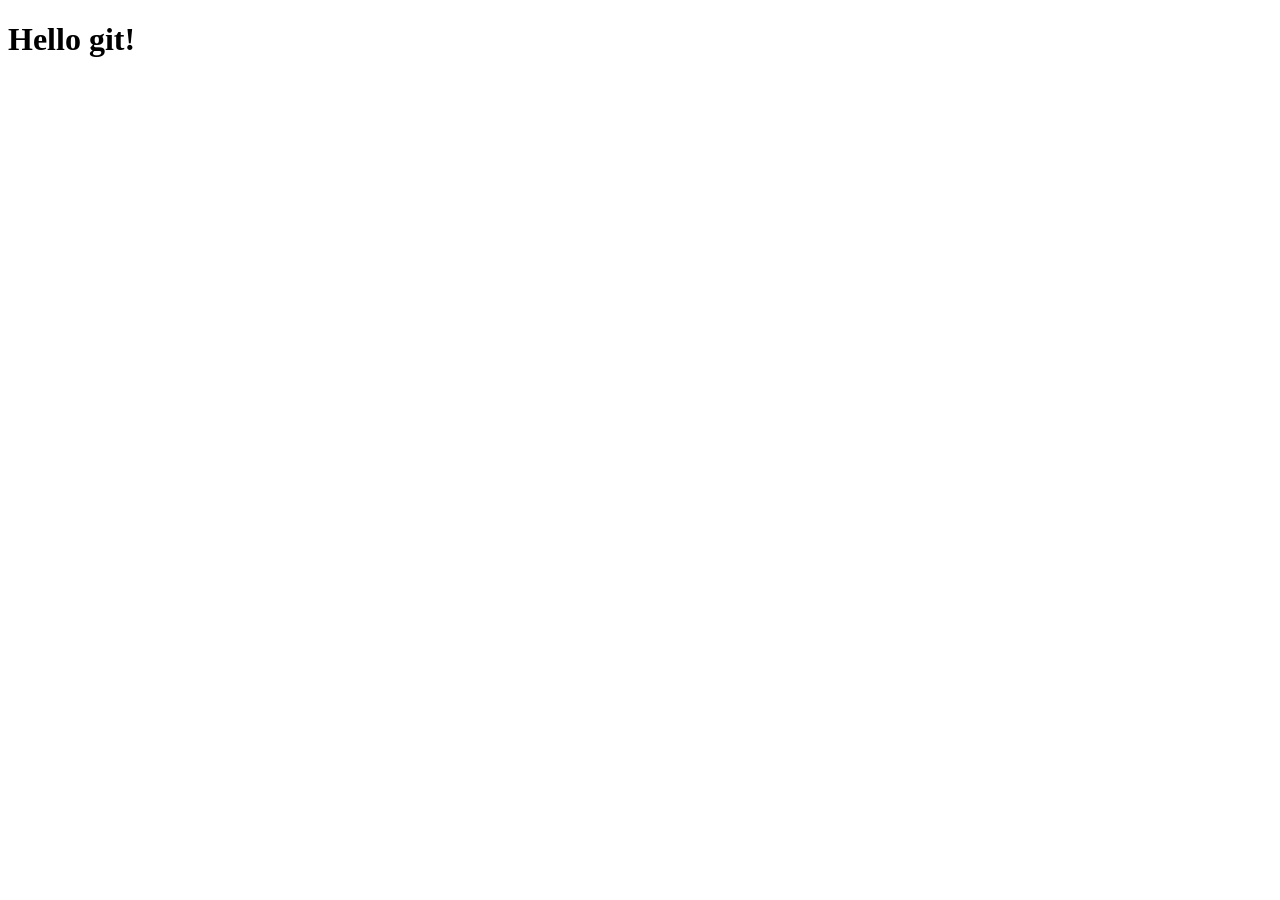
==== index.html @ 63159441 "min" ====
<!DOCTYPE html>
<html lang="en">
<head>
    <meta charset="UTF-8">
    <meta name="viewport" content="width=device-width, initial-scale=1.0">
    <title>Hello world</title>
</head>
<body>
    <h1>Hello git!</h1>
</body>
</html>
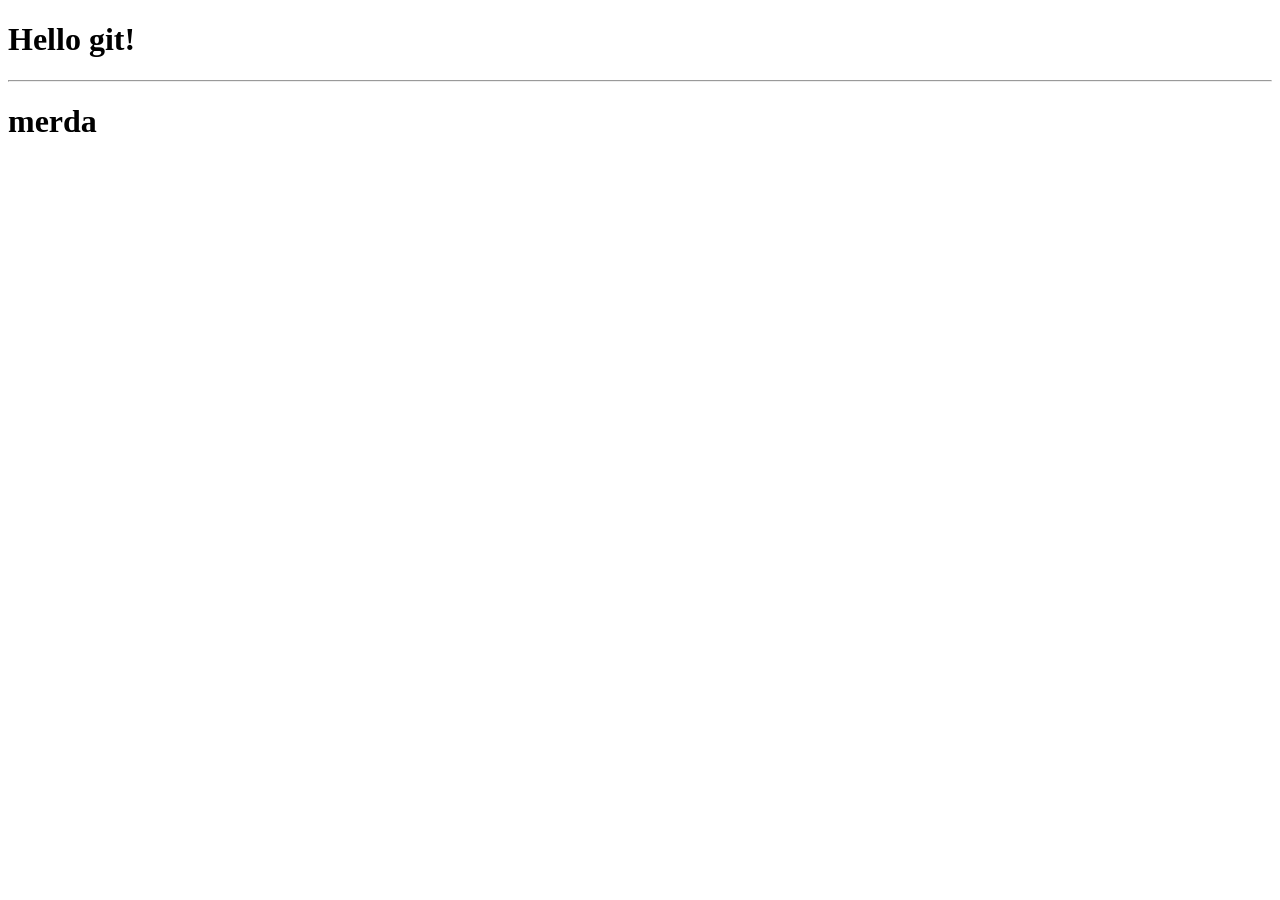
==== commit abe405ff: "feat: update coauthor  readme.md" ====
--- a/index.html
+++ b/index.html
@@ -7,5 +7,7 @@
 </head>
 <body>
     <h1>Hello git!</h1>
+    <hr>
+    <h1>merda</h1>
 </body>
 </html>
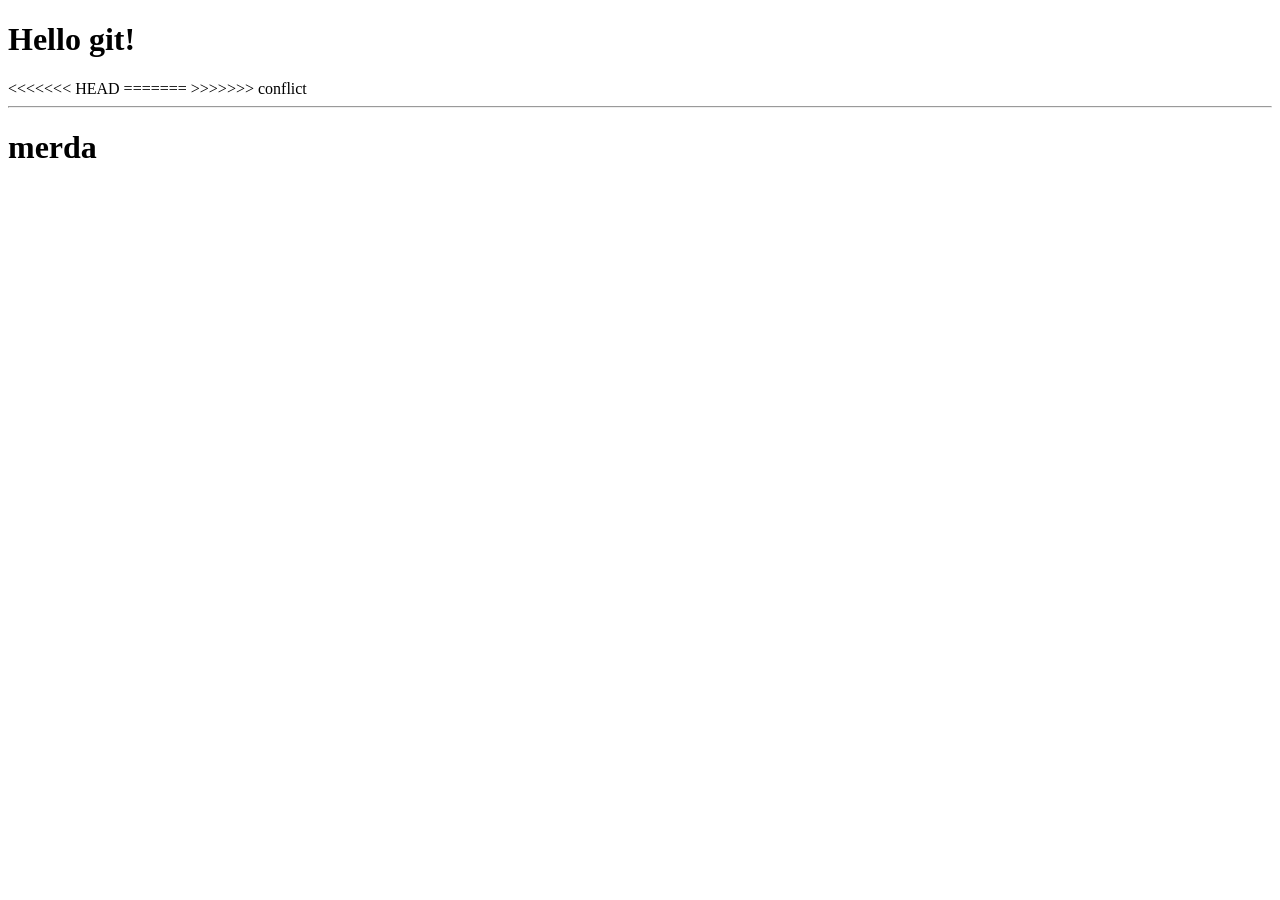
==== commit ac3db3ad: "modificato index" ====
--- a/index.html
+++ b/index.html
@@ -7,6 +7,11 @@
 </head>
 <body>
     <h1>Hello git!</h1>
+<<<<<<< HEAD
+    <title>Git devops</title>
+=======
+    <title>DEVOPS</title>
+>>>>>>> conflict
     <hr>
     <h1>merda</h1>
 </body>
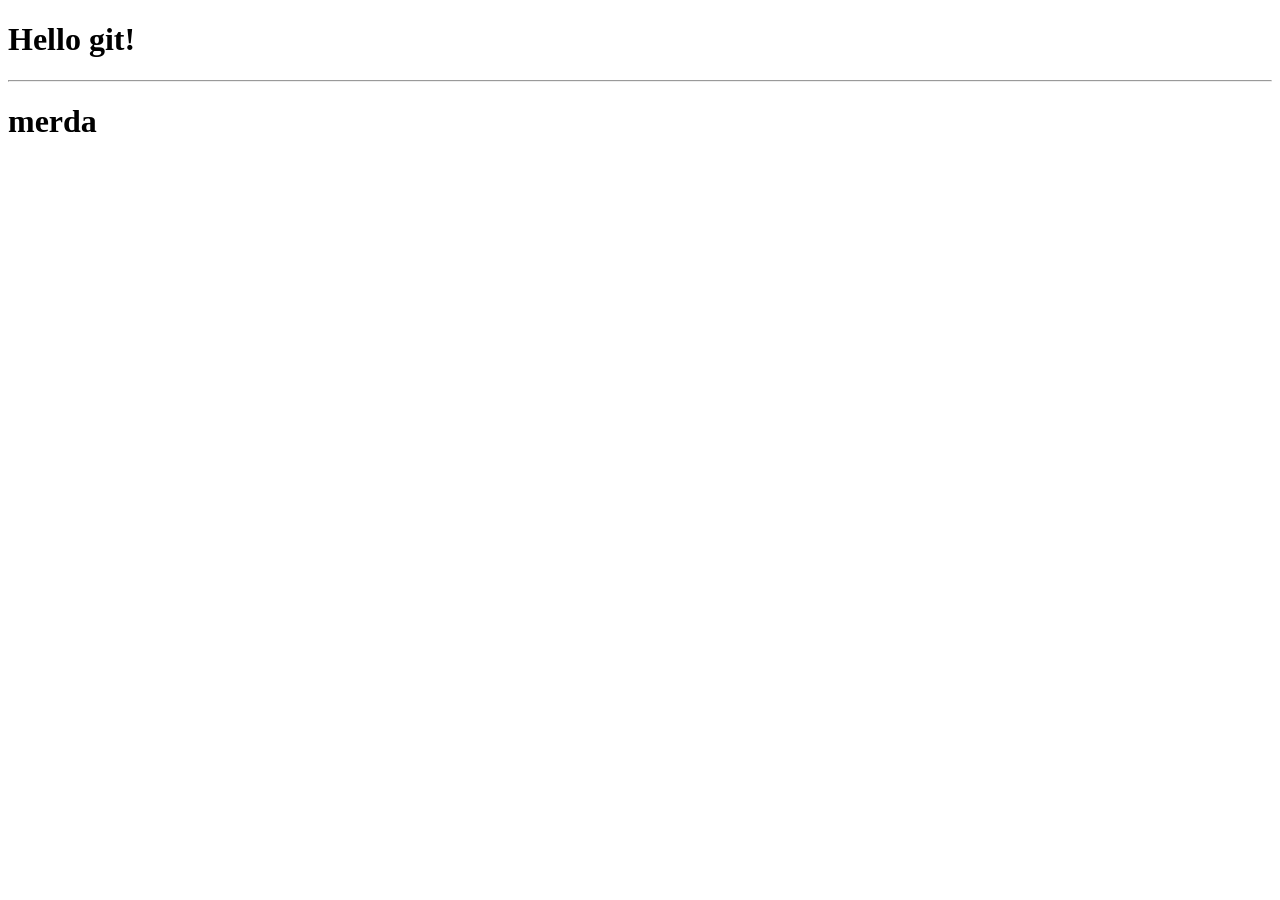
==== commit 4ca90e74: "risolto conflito" ====
--- a/index.html
+++ b/index.html
@@ -7,11 +7,9 @@
 </head>
 <body>
     <h1>Hello git!</h1>
-<<<<<<< HEAD
+
     <title>Git devops</title>
-=======
-    <title>DEVOPS</title>
->>>>>>> conflict
+
     <hr>
     <h1>merda</h1>
 </body>
